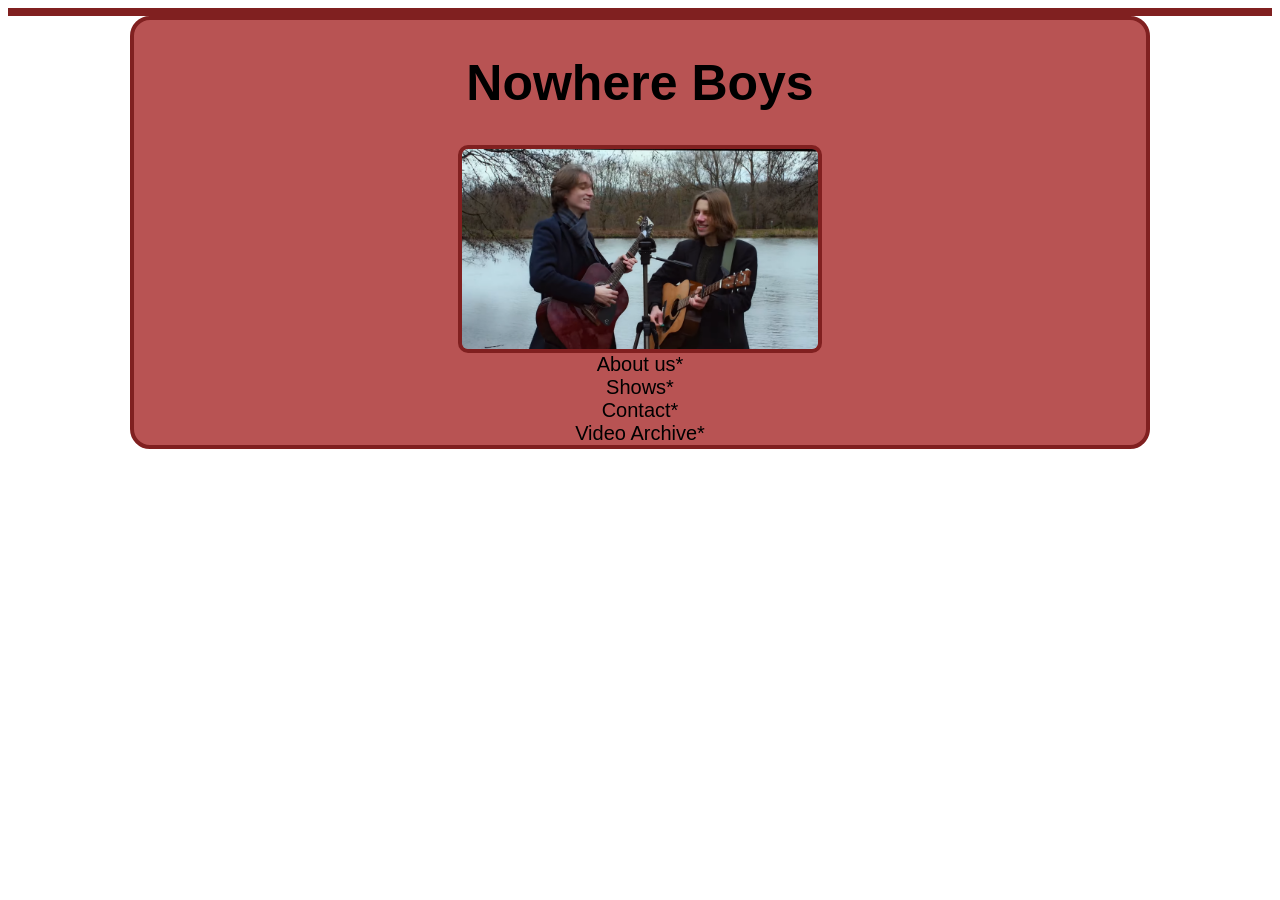
==== index.html @ 1b207a47 "fixes" ====
<!DOCTYPE html>
<html lang="en">
<head>

    <link rel="stylesheet" href="./styles.css">
    <meta charset="UTF-8">
    <meta name="viewport" content="width=device-width, initial-scale=1.0">
    <title>Document</title>
</head>
<body>
    <img src="" alt="">
    <div class="backgr">
    
        <h1 style="text-align: center;">Nowhere Boys</h1>
        <img style="height: 200px; display: block; margin: auto; border-radius: 10px; border: 4px solid rgb(128, 32, 32);" src="./assets/image.png" alt="">
        <a href="./about/index.html">About us*</a>
        <a href="./shows/index.html">Shows*</a>
        <a href="">Contact*</a>
        <a href="">Video Archive*</a>
    </div>


</body>
</html>
---- styles.css ----
body{
    background-image: url(./vertical-long-vector-illustration--modern-minimali.svg);
    background-size: 2000px;
    background-position: center;
}
img{
    display: block;
    border: 4px solid rgb(128, 32, 32);
    
}
a{
    text-decoration: none;
    color: black;
    font-family:Arial, Helvetica, sans-serif;
    font-size: 20px;
    display: block;
    text-align: center;
}
h1{
    font-family:Arial, Helvetica, sans-serif;
    font-size: 50px;
}
h2{
    font-family:Arial, Helvetica, sans-serif;
}
h3{
    font-family:Arial, Helvetica, sans-serif;
}

.backgr{
    background-color:rgba(167, 41, 41, 0.801) ;
    height: auto;
    width: 80%;
    border-radius: 20px;
    margin: auto;
    backdrop-filter: blur(3px);
    border: 4px solid rgb(128, 32, 32)
}
.inf{
    background-color:rgba(167, 41, 41, 0) ;
    height: auto;
    width: 80%;
    border-radius: 20px;
    margin: auto;
    backdrop-filter: blur(2px);
    border: 4px solid rgb(128, 32, 32)
    
}
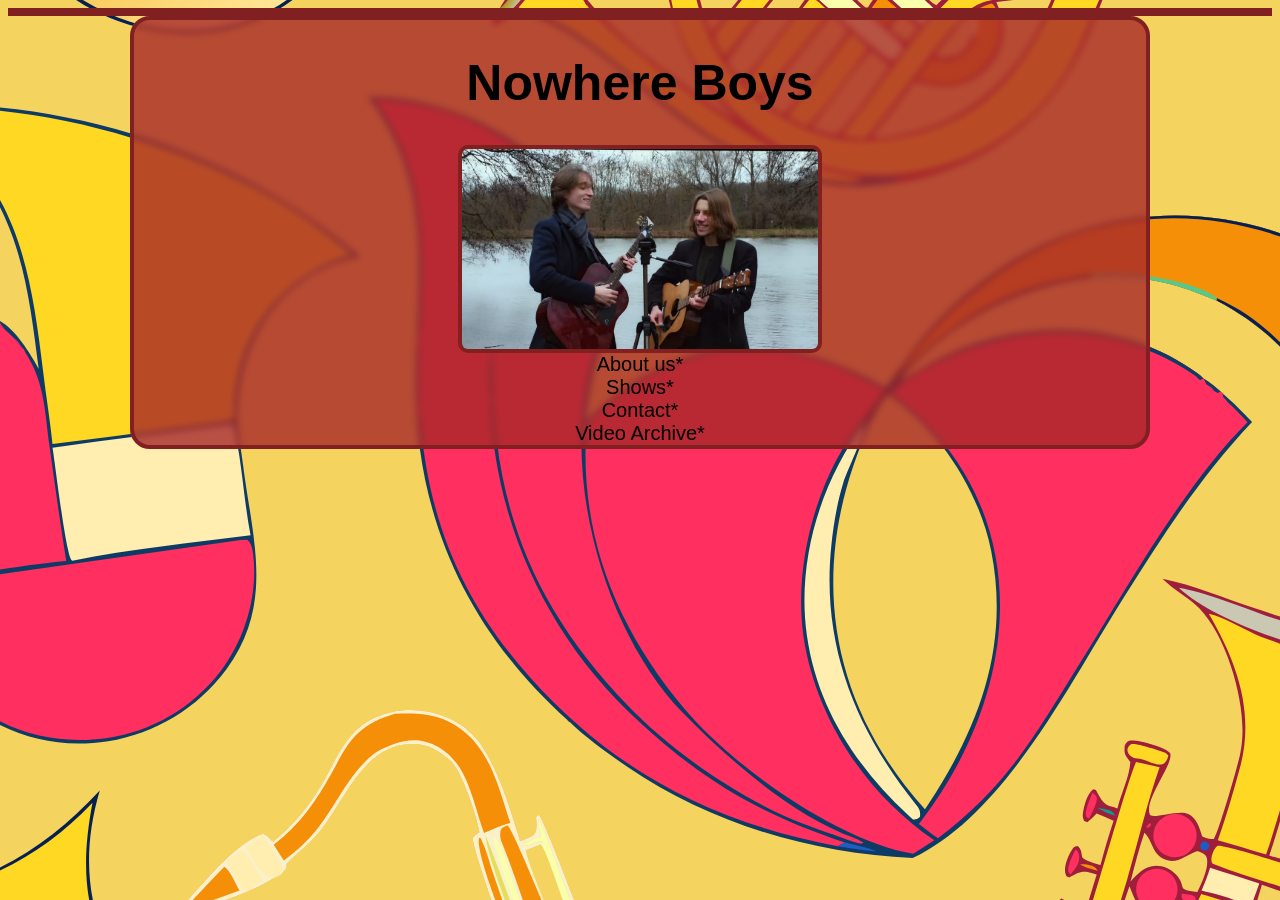
==== commit 387c2bbf: "fixes" ====
--- a/index.html
+++ b/index.html
@@ -10,13 +10,14 @@
 <body>
     <img src="" alt="">
     <div class="backgr">
-    
         <h1 style="text-align: center;">Nowhere Boys</h1>
         <img style="height: 200px; display: block; margin: auto; border-radius: 10px; border: 4px solid rgb(128, 32, 32);" src="./assets/image.png" alt="">
+
         <a href="./about/index.html">About us*</a>
         <a href="./shows/index.html">Shows*</a>
         <a href="">Contact*</a>
         <a href="">Video Archive*</a>
+        
     </div>
 
 
--- a/styles.css
+++ b/styles.css
@@ -1,5 +1,5 @@
 body{
-    background-image: url(./vertical-long-vector-illustration--modern-minimali.svg);
+    background-image: url(./assets/vertical-long-vector-illustration--modern-minimali.svg);
     background-size: 2000px;
     background-position: center;
 }
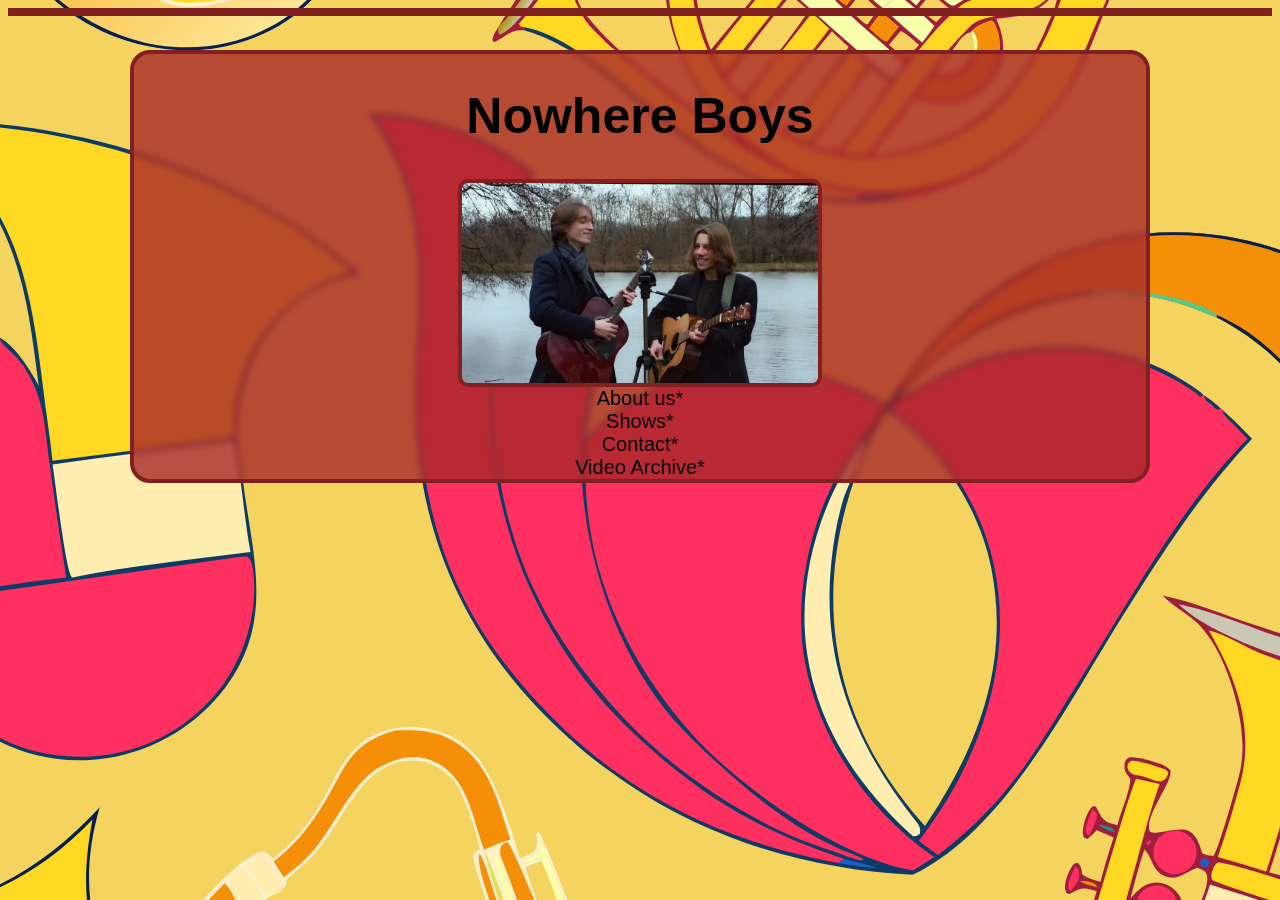
==== commit a9f0bec0: "fixes" ====
--- a/index.html
+++ b/index.html
@@ -2,22 +2,23 @@
 <html lang="en">
 <head>
 
-    <link rel="stylesheet" href="./styles.css">
+    <link rel="stylesheet" href="/styles.css">
     <meta charset="UTF-8">
     <meta name="viewport" content="width=device-width, initial-scale=1.0">
     <title>Document</title>
 </head>
 <body>
     <img src="" alt="">
+    <h1></h1>
     <div class="backgr">
         <h1 style="text-align: center;">Nowhere Boys</h1>
         <img style="height: 200px; display: block; margin: auto; border-radius: 10px; border: 4px solid rgb(128, 32, 32);" src="./assets/image.png" alt="">
 
-        <a href="./about/index.html">About us*</a>
-        <a href="./shows/index.html">Shows*</a>
+        <a href="/about/index.html">About us*</a>
+        <a href="/shows/index.html">Shows*</a>
         <a href="">Contact*</a>
         <a href="">Video Archive*</a>
-        
+
     </div>
 
 
--- a/styles.css
+++ b/styles.css
@@ -1,5 +1,5 @@
 body{
-    background-image: url(./assets/vertical-long-vector-illustration--modern-minimali.svg);
+    background-image: url(/assets/vertical-long-vector-illustration--modern-minimali.svg);
     background-size: 2000px;
     background-position: center;
 }
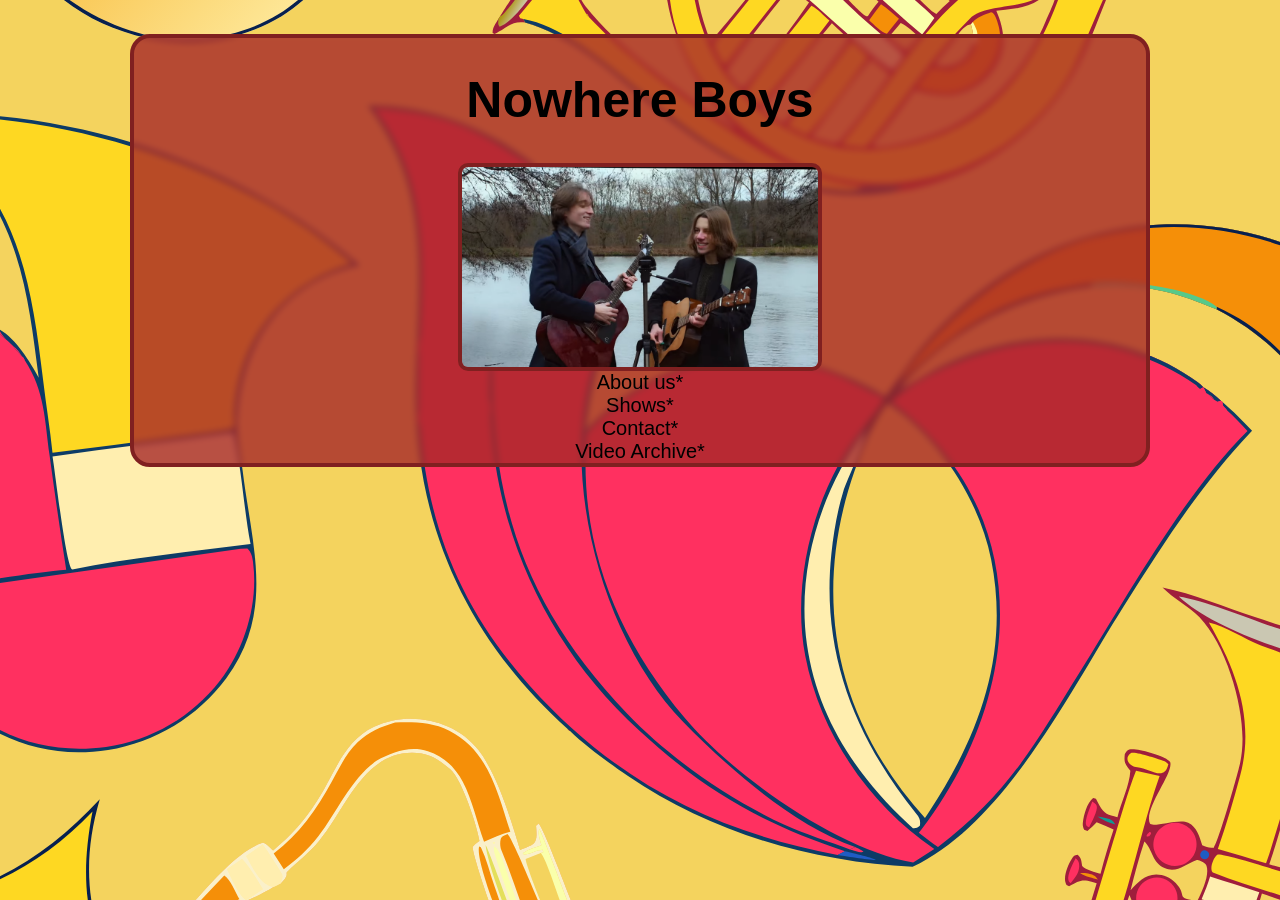
==== commit 666c0716: "fixes" ====
--- a/index.html
+++ b/index.html
@@ -8,14 +8,14 @@
     <title>Document</title>
 </head>
 <body>
-    <img src="" alt="">
+
     <h1></h1>
     <div class="backgr">
         <h1 style="text-align: center;">Nowhere Boys</h1>
         <img style="height: 200px; display: block; margin: auto; border-radius: 10px; border: 4px solid rgb(128, 32, 32);" src="./assets/image.png" alt="">
 
-        <a href="/about/index.html">About us*</a>
-        <a href="/shows/index.html">Shows*</a>
+        <a href="./about/index.html">About us*</a>
+        <a href="./shows/index.html">Shows*</a>
         <a href="">Contact*</a>
         <a href="">Video Archive*</a>
 
--- a/styles.css
+++ b/styles.css
@@ -1,5 +1,5 @@
 body{
-    background-image: url(/assets/vertical-long-vector-illustration--modern-minimali.svg);
+    background-image: url(./assets/vertical-long-vector-illustration--modern-minimali.svg);
     background-size: 2000px;
     background-position: center;
 }
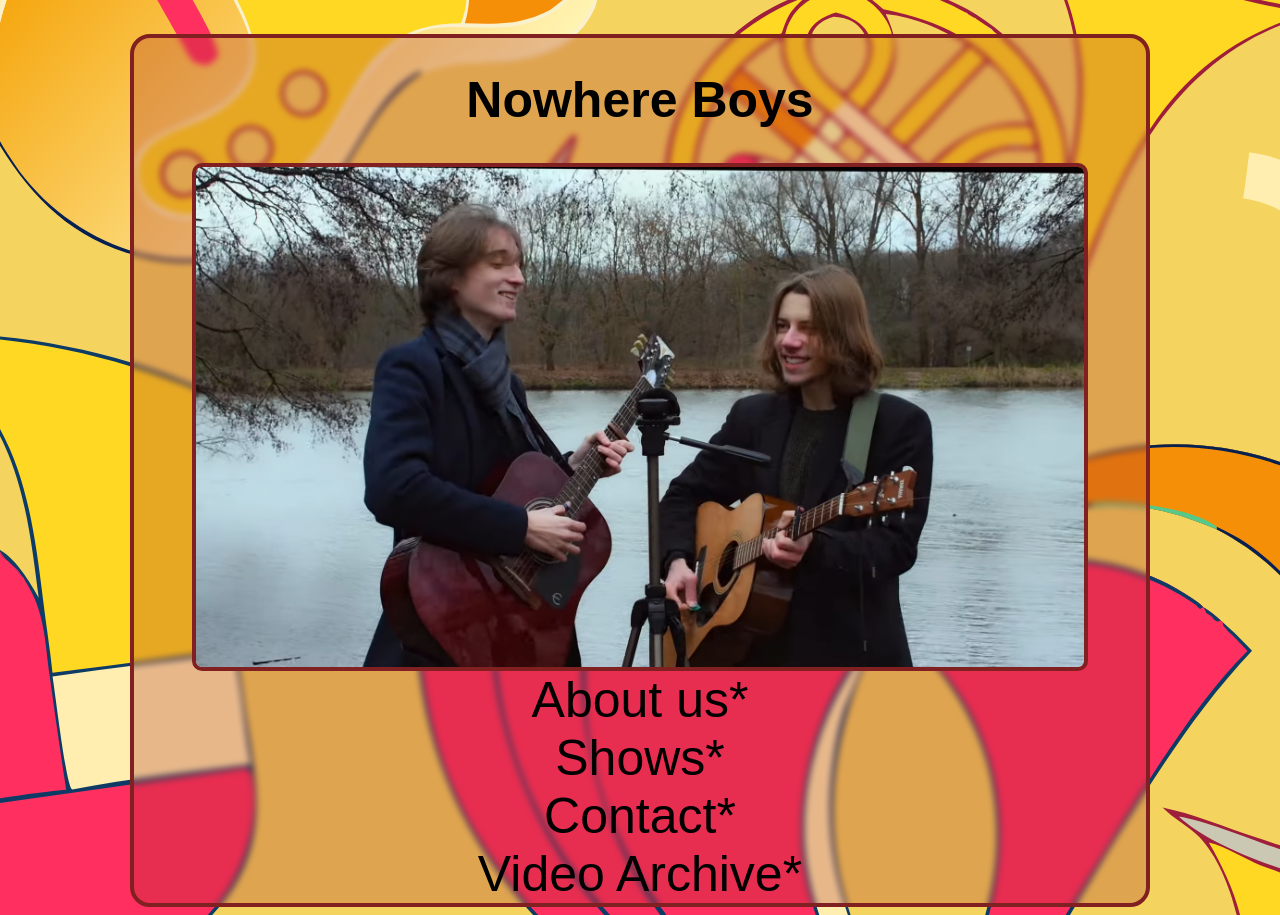
==== commit ffd7e1ae: "Archive" ====
--- a/index.html
+++ b/index.html
@@ -2,7 +2,7 @@
 <html lang="en">
 <head>
 
-    <link rel="stylesheet" href="/styles.css">
+    <link rel="stylesheet" href="./styles.css">
     <meta charset="UTF-8">
     <meta name="viewport" content="width=device-width, initial-scale=1.0">
     <title>Document</title>
@@ -12,13 +12,14 @@
     <h1></h1>
     <div class="backgr">
         <h1 style="text-align: center;">Nowhere Boys</h1>
-        <img style="height: 200px; display: block; margin: auto; border-radius: 10px; border: 4px solid rgb(128, 32, 32);" src="./assets/image.png" alt="">
+        <img style="height: 500px; display: block; margin: auto; border-radius: 10px; border: 4px solid rgb(128, 32, 32);" src="./assets/image.png" alt="">
 
         <a href="./about/index.html">About us*</a>
         <a href="./shows/index.html">Shows*</a>
         <a href="">Contact*</a>
-        <a href="">Video Archive*</a>
+        <a href="./archive/index.html">Video Archive*</a>
 
+        </div>
     </div>
 
 
--- a/styles.css
+++ b/styles.css
@@ -2,6 +2,10 @@
     background-image: url(./assets/vertical-long-vector-illustration--modern-minimali.svg);
     background-size: 2000px;
     background-position: center;
+}
+iframe{
+    display: block;
+    margin: auto;
 }
 img{
     display: block;
@@ -12,7 +16,7 @@
     text-decoration: none;
     color: black;
     font-family:Arial, Helvetica, sans-serif;
-    font-size: 20px;
+    font-size: 50px;
     display: block;
     text-align: center;
 }
@@ -28,7 +32,7 @@
 }
 
 .backgr{
-    background-color:rgba(167, 41, 41, 0.801) ;
+    background-color:rgba(167, 41, 41, 0.274) ;
     height: auto;
     width: 80%;
     border-radius: 20px;
@@ -37,7 +41,7 @@
     border: 4px solid rgb(128, 32, 32)
 }
 .inf{
-    background-color:rgba(167, 41, 41, 0) ;
+    background-color:rgba(150, 112, 112, 0) ;
     height: auto;
     width: 80%;
     border-radius: 20px;
@@ -46,3 +50,10 @@
     border: 4px solid rgb(128, 32, 32)
     
 }
+.back{
+    background-color: rgb(128, 32, 32);
+    width: 80px;
+    border-radius: 8px;
+    display: block;
+    margin-left: 5%;
+}
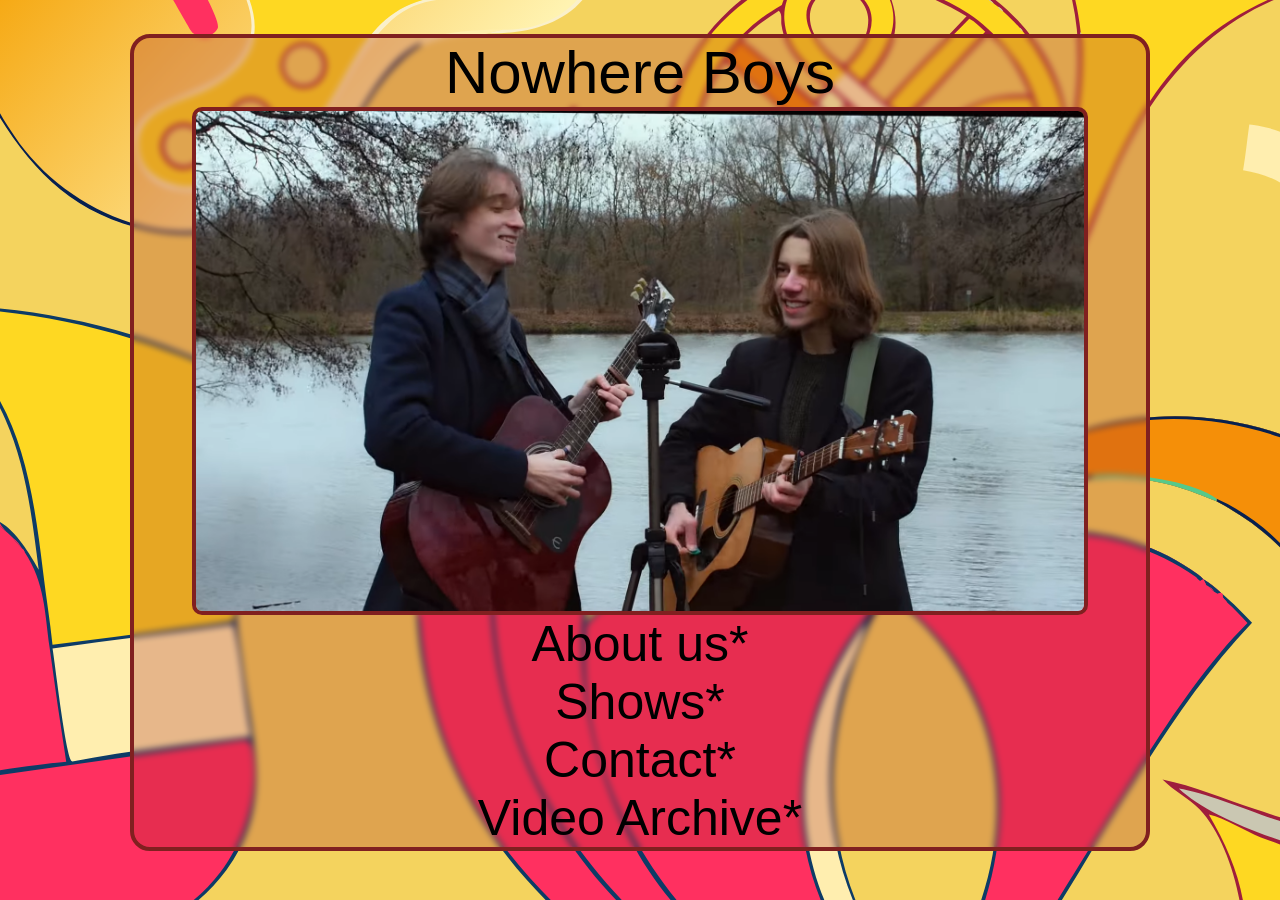
==== commit b34c4432: "asd" ====
--- a/index.html
+++ b/index.html
@@ -11,7 +11,7 @@
 
     <h1></h1>
     <div class="backgr">
-        <h1 style="text-align: center;">Nowhere Boys</h1>
+        <div class="vtext" style="text-align: center;">Nowhere Boys</div>
         <img style="height: 500px; display: block; margin: auto; border-radius: 10px; border: 4px solid rgb(128, 32, 32);" src="./assets/image.png" alt="">
 
         <a href="./about/index.html">About us*</a>
--- a/styles.css
+++ b/styles.css
@@ -57,3 +57,8 @@
     display: block;
     margin-left: 5%;
 }
+.vtext{
+    font-family: Arial, Helvetica, sans-serif;
+    font-size: 60px;
+    
+}
